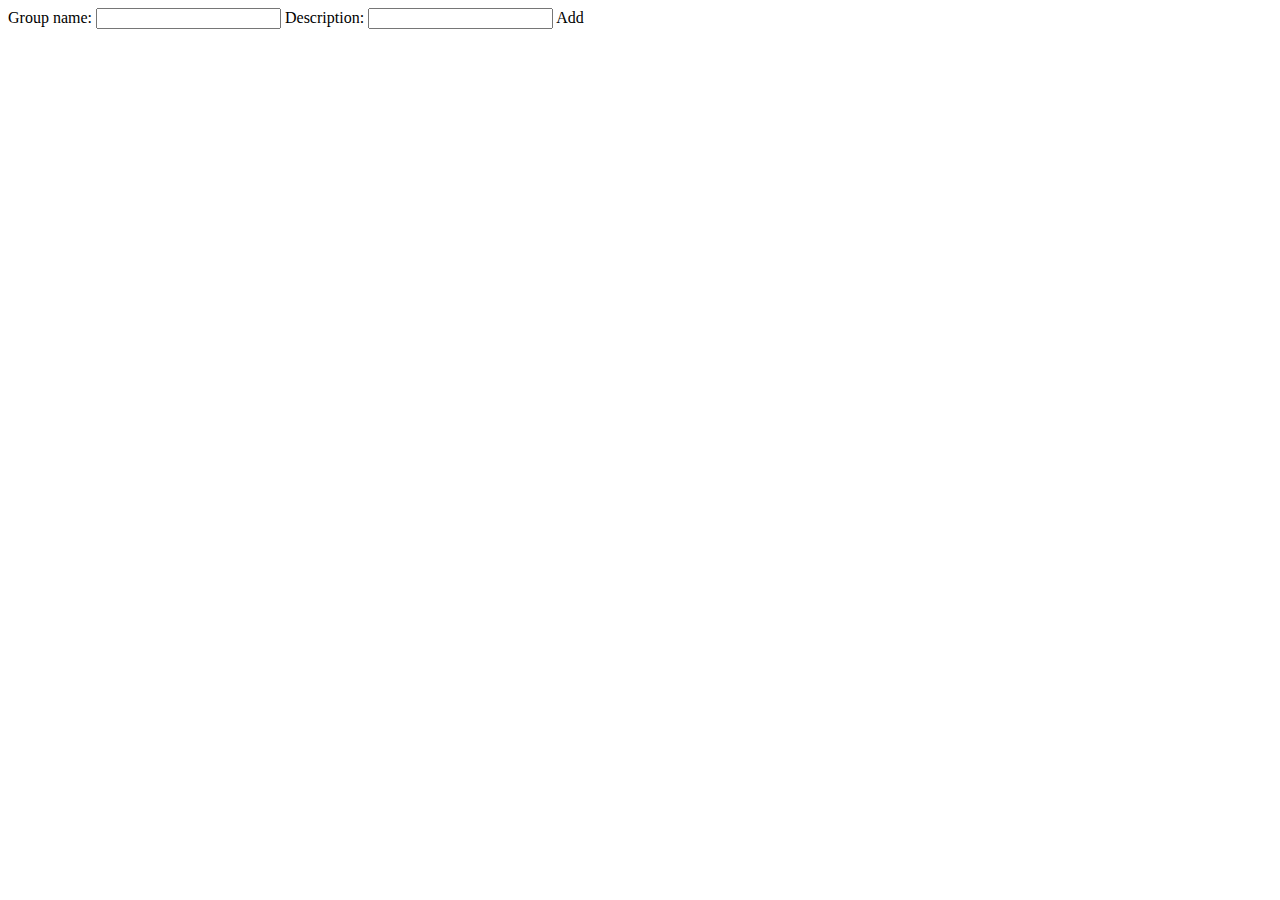
==== main/addGroup.html @ 4b822c0e "first commit" ====
<!DOCTYPE html>
<html lang="en">
<head>
    <meta charset="UTF-8">

    <meta name="viewport" content="width=device-width, initial-scale=1">
    <link href="https://cdn.jsdelivr.net/npm/bootstrap@5.0.1/dist/css/bootstrap.min.css" rel="stylesheet" integrity="sha384-+0n0xVW2eSR5OomGNYDnhzAbDsOXxcvSN1TPprVMTNDbiYZCxYbOOl7+AMvyTG2x" crossorigin="anonymous">


    <title>Add group</title>
</head>
<body>

<span>Group name:</span>
<input id='groupName' type='text' maxlength='20' class='form-control form-control-sm'>
<span>Description:</span>
<input id='groupDescription' type='text' style='margin-bottom: 10px;' class='form-control form-control-sm'>

<a onclick='addGroupToDB()' class='btn btn-info btn-sm btn-block '>Add</a>

<script src="https://ajax.googleapis.com/ajax/libs/jquery/3.5.1/jquery.min.js"></script>

<script>

    function addGroupToDB(){

        const groupName = $('#groupName').val();
        console.log(groupName);
        const groupDescription = $('#groupDescription').val();

        if(groupName.length<1 || groupDescription.length<1){
            alert("Error");
            return;
        }


        const query = "name="+groupName+"&description="+groupDescription;

        console.log("guery - " + query);
        $.ajax({
            url: "http://localhost:5000/api/group?"+query,
            method: "PUT",
            success: alert("OK")
        });

         document.location= 'main.html';
    }

</script>
</body>
</html>
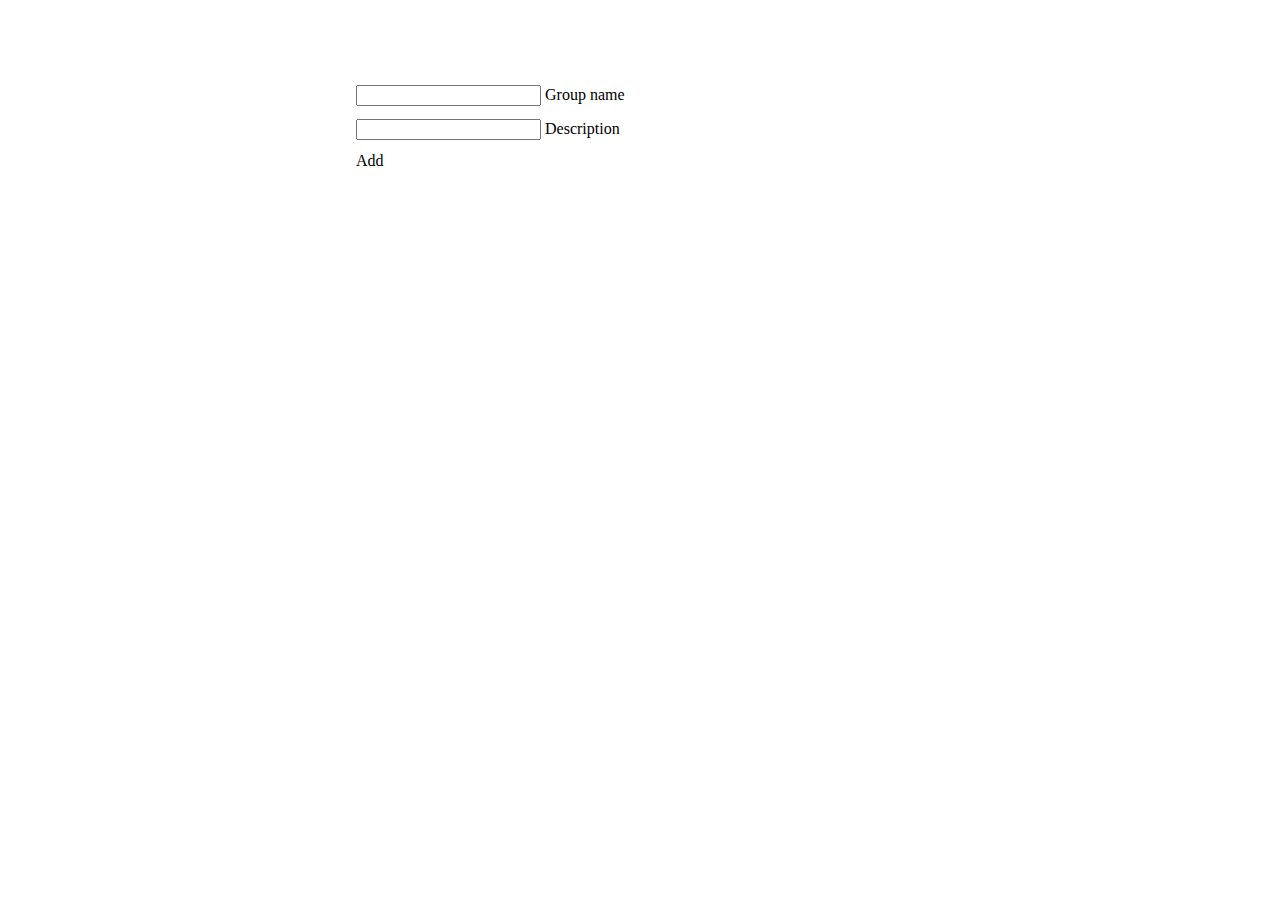
==== commit 6a003b19: "show one group" ====
--- a/main/addGroup.html
+++ b/main/addGroup.html
@@ -10,15 +10,37 @@
     <title>Add group</title>
 </head>
 <body>
+<style>
+    body{
+        padding: 5vw;
+    }
+    .form-floating{
+        width: 50%;
+        margin: 1vw 1vw 1vw 25%;
+    }
 
-<span>Group name:</span>
-<input id='groupName' type='text' maxlength='20' class='form-control form-control-sm'>
-<span>Description:</span>
-<input id='groupDescription' type='text' style='margin-bottom: 10px;' class='form-control form-control-sm'>
+    #button{
+        width: 50%;
+        margin-left: 25%;
+    }
+</style>
 
-<a onclick='addGroupToDB()' class='btn btn-info btn-sm btn-block '>Add</a>
+ <div id="alertPlace"></div>
+
+<div class="form-floating mb-3">
+    <input id="groupName" type="text" class="form-control" >
+    <label for="groupName">Group name</label>
+</div>
+<div class="form-floating">
+    <input id="groupDescription" type="text" class="form-control">
+    <label for="groupDescription">Description</label>
+</div>
+
+<a id="button" onclick='addGroupToDB()' class='btn btn-outline-primary'>Add</a>
 
 <script src="https://ajax.googleapis.com/ajax/libs/jquery/3.5.1/jquery.min.js"></script>
+<script src="https://cdn.jsdelivr.net/npm/bootstrap@5.0.1/dist/js/bootstrap.bundle.min.js" integrity="sha384-gtEjrD/SeCtmISkJkNUaaKMoLD0//ElJ19smozuHV6z3Iehds+3Ulb9Bn9Plx0x4" crossorigin="anonymous"></script>
+
 
 <script>
 
@@ -30,7 +52,10 @@
 
         if(groupName.length<1 || groupDescription.length<1){
             alert("Error");
-            return;
+            //
+            // $('#alertPlace').addClass("alert alert-warning alert-dismissible fade show");
+            // $('#alertPlace').append("Error<button type='button' className='btn-close' data-bs-dismiss='alert' aria-label='Close'></button>")
+             return;
         }
 
 
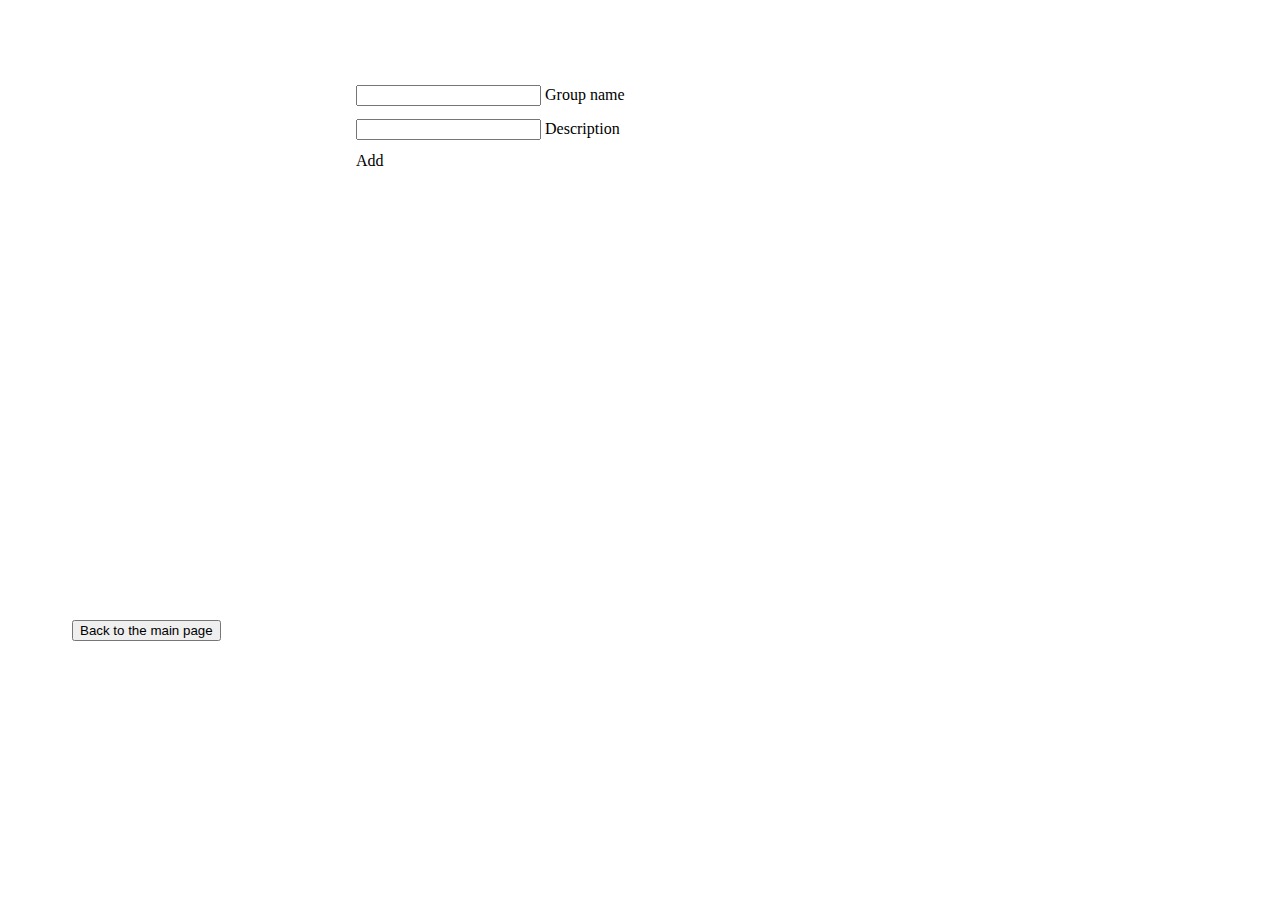
==== commit 9cf0afaf: "add return button" ====
--- a/main/addGroup.html
+++ b/main/addGroup.html
@@ -23,6 +23,10 @@
         width: 50%;
         margin-left: 25%;
     }
+
+    #bottom{
+        margin-top: 50vh;
+    }
 </style>
 
  <div id="alertPlace"></div>
@@ -37,6 +41,10 @@
 </div>
 
 <a id="button" onclick='addGroupToDB()' class='btn btn-outline-primary'>Add</a>
+
+<div id="bottom">
+    <button type="button" class="btn btn-outline-primary" onclick="document.location='main.html'">Back to the main page</button>
+</div>
 
 <script src="https://ajax.googleapis.com/ajax/libs/jquery/3.5.1/jquery.min.js"></script>
 <script src="https://cdn.jsdelivr.net/npm/bootstrap@5.0.1/dist/js/bootstrap.bundle.min.js" integrity="sha384-gtEjrD/SeCtmISkJkNUaaKMoLD0//ElJ19smozuHV6z3Iehds+3Ulb9Bn9Plx0x4" crossorigin="anonymous"></script>
@@ -65,10 +73,11 @@
         $.ajax({
             url: "http://localhost:5000/api/group?"+query,
             method: "PUT",
-            success: alert("OK")
+            success: function (){
+                document.location= 'main.html';
+            }
         });
 
-         document.location= 'main.html';
     }
 
 </script>
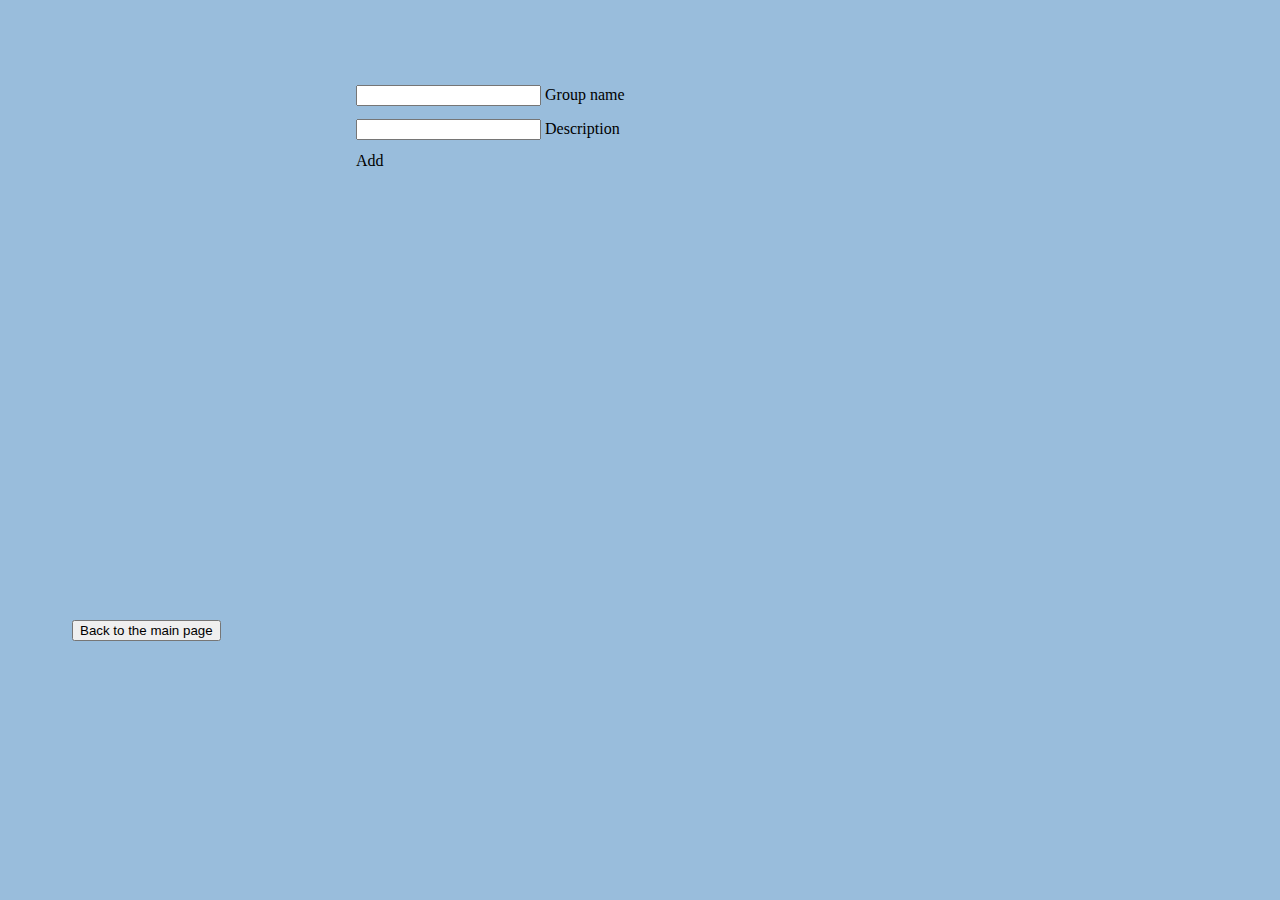
==== commit 9d0df2e5: "final fixes" ====
--- a/main/addGroup.html
+++ b/main/addGroup.html
@@ -12,6 +12,7 @@
 <body>
 <style>
     body{
+        background-color: #99bddc;
         padding: 5vw;
     }
     .form-floating{
@@ -40,10 +41,10 @@
     <label for="groupDescription">Description</label>
 </div>
 
-<a id="button" onclick='addGroupToDB()' class='btn btn-outline-primary'>Add</a>
+<a id="button" onclick='addGroupToDB()' class='btn btn-primary'>Add</a>
 
 <div id="bottom">
-    <button type="button" class="btn btn-outline-primary" onclick="document.location='main.html'">Back to the main page</button>
+    <button type="button" class="btn btn-primary" onclick="document.location='main.html'">Back to the main page</button>
 </div>
 
 <script src="https://ajax.googleapis.com/ajax/libs/jquery/3.5.1/jquery.min.js"></script>
@@ -59,7 +60,7 @@
         const groupDescription = $('#groupDescription').val();
 
         if(groupName.length<1 || groupDescription.length<1){
-            alert("Error");
+            alert("Incorrect input");
             //
             // $('#alertPlace').addClass("alert alert-warning alert-dismissible fade show");
             // $('#alertPlace').append("Error<button type='button' className='btn-close' data-bs-dismiss='alert' aria-label='Close'></button>")
